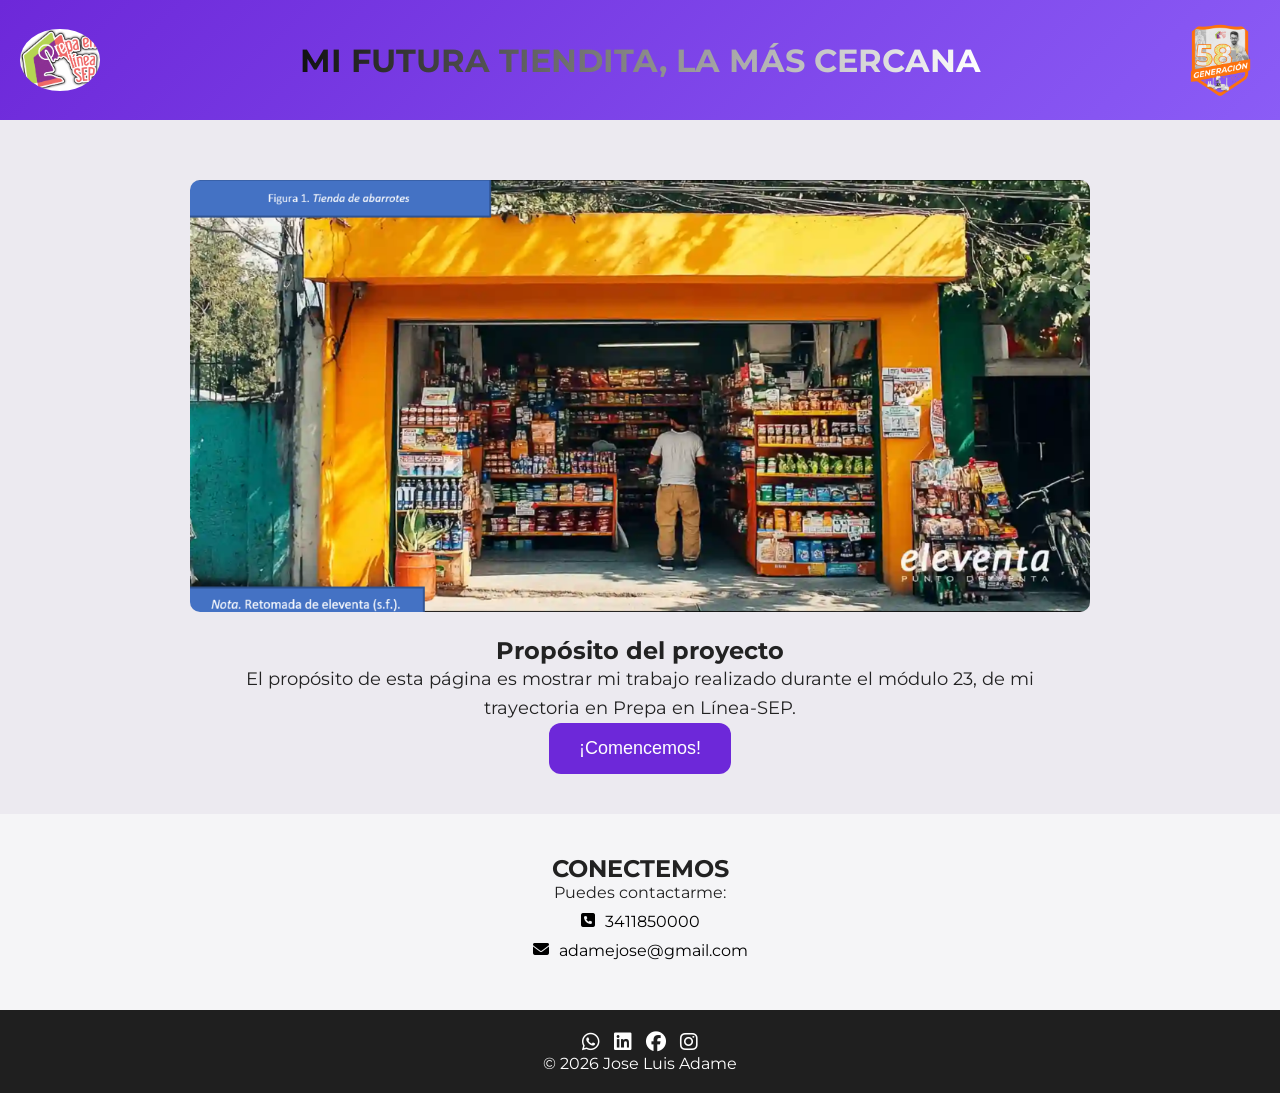
==== index.html @ eff70fdc "Add files via upload" ====
<!DOCTYPE html>

<html lang="es">
<head>
    <meta charset="UTF-8">
    <meta name="viewport" content="width=device-width, initial-scale=1.0">
    <title>Mi futura tiendita, la más cercana</title>
<link href="https://fonts.googleapis.com/css2?family=Montserrat:wght@400;700&display=swap" rel="stylesheet">
<link rel="stylesheet" href="https://cdnjs.cloudflare.com/ajax/libs/font-awesome/6.4.0/css/all.min.css">
<link rel="stylesheet" href="style.css">


</head>

<body>

<header>
    <img src="logo_prepa_en_linea.png" alt="logo">
    <h1>MI FUTURA TIENDITA, LA MÁS CERCANA</h1>
    <img src="generacion_58.png" alt="logo">
</header>

<section id="proposito">

<div id="imagen">
    <img src="background.png" alt="imagen_tienda">
</div>

<h2>Propósito del proyecto</h2>

<p>
    El propósito de esta página es mostrar mi trabajo realizado durante el módulo 23,
    de mi trayectoria en Prepa en Línea-SEP.
</p>
<div class="dropdown">
    <button class="dropbtn">¡Comencemos!</button>

    <div class="dropdown-content">
        <a href="Fase1.html">Fase 1</a>
        <a href="Fase2.html">Fase 2</a>
        <a href="Fase3.html">Fase 3</a>
        <a href="Fase4.html">Fase 4</a>
        <a href="Fase5.html">Fase 5</a>
        <a href="Fase6.html">Fase 6</a>
    </div>
</div>

</section>

<section id="contacto">
    <h2>CONECTEMOS</h2>

<p>Puedes contactarme:</p>

<a href="tel:+522211953944">
    <i class="fa fa-phone-square"></i>
    <span>3411850000</span>
</a>

<a href="mailto:adamejose@gmail.com">
    <i class="fas fa-envelope"></i>
    <span>adamejose@gmail.com</span>
</a>

</section>

<footer>
    <a href="#"><i class="fab fa-whatsapp"></i></a>
    <a href="#"><i class="fab fa-linkedin"></i></a>
    <a href="#"><i class="fab fa-facebook"></i></a>
    <a href="#"><i class="fab fa-instagram"></i></a>

<p>&copy; 2026 Jose Luis Adame</p>

</footer>

</body>
</html>
---- style.css ----
*{
margin: 0;
padding: 0;
box-sizing: border-box;
}

body{
font-family: 'Montserrat', sans-serif;
background: #f5f5f7;
color: #222;
}

/* =========================
HEADER
========================= */
header{
display: flex;
justify-content: space-between;
align-items: center;
flex-wrap: wrap;
background: linear-gradient(135deg, #6d28d9, #8b5cf6);
padding: 20px;
color: white;
text-align: center;
}

/* LOGOS */
header img{
max-width: 80px;
height: auto;
border-radius: 50%;
animation: fadeInDown 1s ease;
}

/* ✨ ANIMACIÓN LETRAS HEADER */
header h1{
font-size: 2em;


background: linear-gradient(to right, #111, #fff, #111);
background-size: 200% auto;

background-clip: text;
-webkit-background-clip: text;
-webkit-text-fill-color: transparent;

animation: shine 3s linear infinite, fadeIn 1s ease;


}

/* =========================
HERO / IMAGEN
========================= */
#imagen{
text-align: center;
padding: 20px;
animation: fadeIn 1s ease;
}

#imagen img{
width: 100%;
max-width: 900px;
height: auto;
border-radius: 10px;
}

/* =========================
PROPOSITO
========================= */
#proposito{
text-align: center;
padding: 40px 20px;
background: #eceaf0;
animation: fadeInUp 1s ease;
}

#proposito p{
max-width: 800px;
margin: auto;
font-size: 18px;
line-height: 1.6;
}

/* =========================
BOTÓN DROPDOWN
========================= */

.dropdown{
    position: relative;
    display: inline-block;
}

/* BOTÓN */
.dropbtn{
    background: #6d28d9;
    color: white;
    padding: 15px 30px;
    border: none;
    border-radius: 12px;
    font-size: 18px;
    cursor: pointer;

    animation: saltar 1.5s infinite ease-in-out;
    transition: 0.3s;
    display: inline-block;
}

/* HOVER DEL BOTÓN */
.dropbtn:hover{
    background: #5b21b6;
    transform: scale(1.05);
    animation-play-state: paused;
}

/* MENÚ */
.dropdown-content{
    display: none;
    position: absolute;
    background: #9460a3;
    min-width: 220px;
    border-radius: 10px;
    box-shadow: 0 8px 16px rgba(0,0,0,0.2);
    overflow: hidden;
    z-index: 999;
}

/* LINKS */
.dropdown-content a{
    display: block;
    padding: 12px;
    text-decoration: none;
    color: black;
    transition: 0.3s;
}

.dropdown-content a:hover{
    background: #ddd;
}

/* MOSTRAR MENÚ */
.dropdown:hover .dropdown-content{
    display: block;
}

/* ANIMACIÓN */
@keyframes saltar {
    0%, 100% { transform: translateY(0); }
    50% { transform: translateY(-10px); }
}
/* =========================
CONTACTO
========================= */
#contacto{
padding: 40px 20px;
text-align: center;
animation: fadeInUp 1s ease;
}

#contacto a{
display: flex;
justify-content: center;
gap: 10px;
margin: 10px;
text-decoration: none;
color: black;
transition: 0.3s;
}

#contacto a:hover{
transform: scale(1.1);
}

/* =========================
FOOTER
========================= */
footer{
background: #1f1f1f;
color: white;
text-align: center;
padding: 20px;
}

footer a{
color: white;
margin: 5px;
font-size: 20px;
transition: 0.3s;
}

footer a:hover{
transform: scale(1.2);
}

/* =========================
ANIMACIONES
========================= */

/* brillo letras */
@keyframes shine{
to { background-position: 200% center; }
}

/* aparición */
@keyframes fadeIn{
from { opacity: 0; }
to { opacity: 1; }
}

/* entrada arriba */
@keyframes fadeInDown{
from { transform: translateY(-20px); opacity: 0; }
to { transform: translateY(0); opacity: 1; }
}

/* entrada abajo */
@keyframes fadeInUp{
from { transform: translateY(20px); opacity: 0; }
to { transform: translateY(0); opacity: 1; }
}

/* botón saltando */
@keyframes bounce{
0%, 100% { transform: translateY(0); }
50% { transform: translateY(-8px); }
}

/* =========================
RESPONSIVE
========================= */
@media (max-width: 768px){

header{
    flex-direction: column;
}

header h1{
    font-size: 1.4em;
}

.dropdown-content{
    display: block;
}

.dropbtn{
    animation: none;
}


}
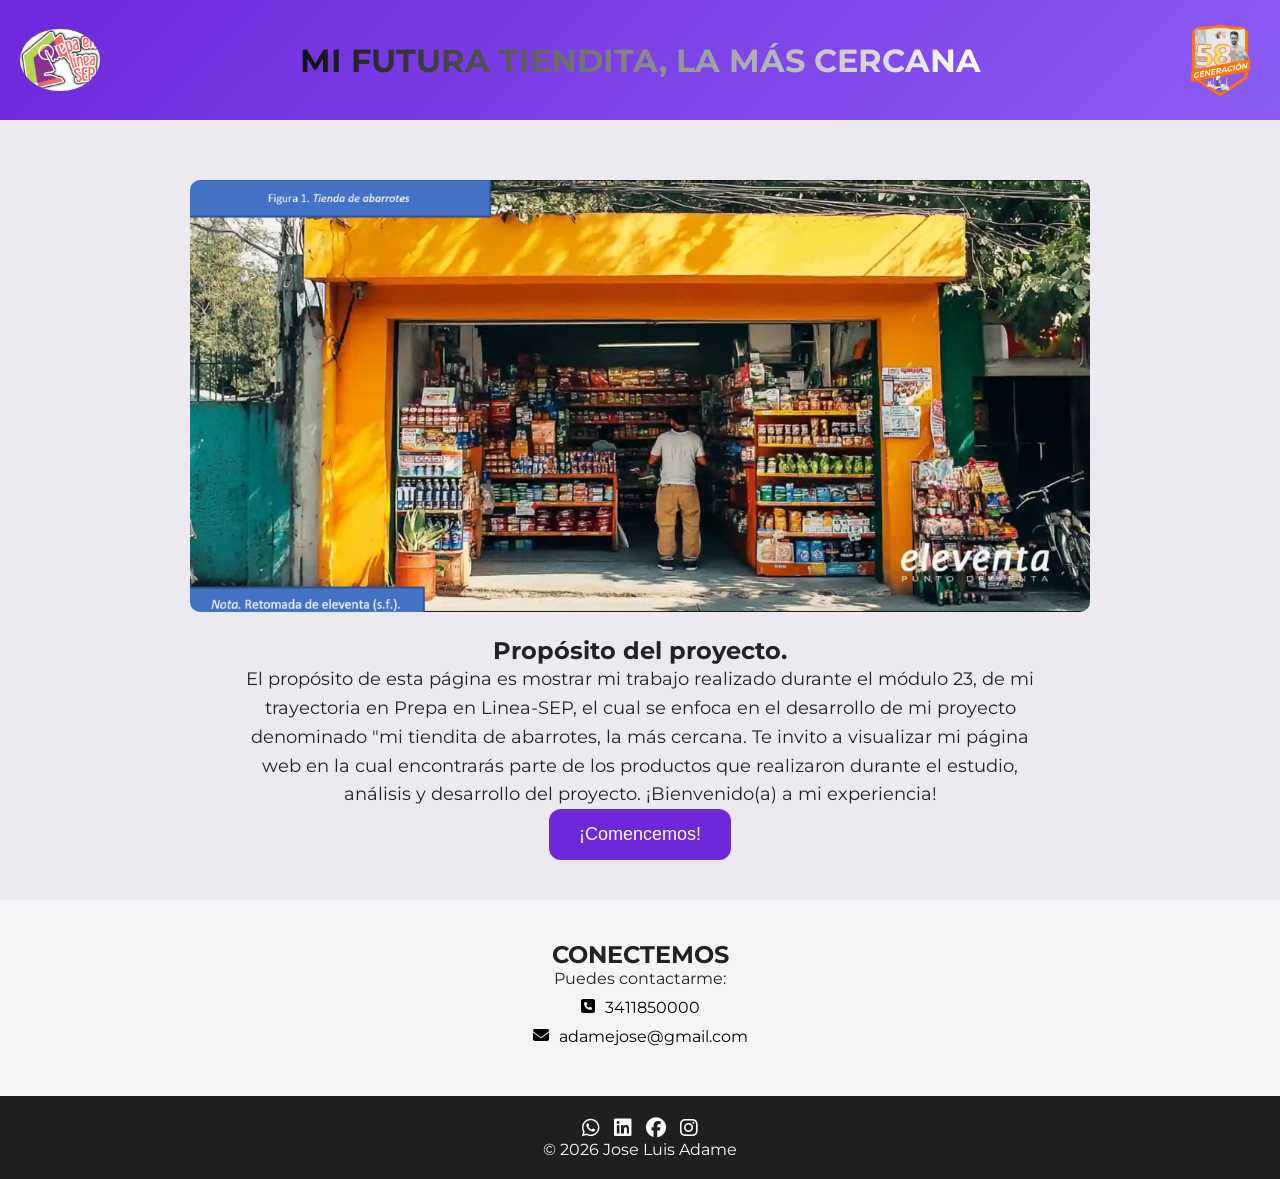
==== commit 1305aa1e: "Update index.html Actualizacion descripcion pagina principal" ====
--- a/index.html
+++ b/index.html
@@ -26,22 +26,24 @@
     <img src="background.png" alt="imagen_tienda">
 </div>
 
-<h2>Propósito del proyecto</h2>
+<h2>Propósito del proyecto.</h2>
+            <p>El propósito de esta página es mostrar mi trabajo realizado durante el módulo 23, de mi trayectoria
+            en Prepa en Linea-SEP, el cual se enfoca en el desarrollo de mi proyecto denominado "mi tiendita de abarrotes,
+            la más cercana. Te invito a visualizar mi página web en la cual encontrarás parte de los productos que realizaron
+            durante el estudio, análisis y desarrollo del proyecto.
 
-<p>
-    El propósito de esta página es mostrar mi trabajo realizado durante el módulo 23,
-    de mi trayectoria en Prepa en Línea-SEP.
-</p>
+            ¡Bienvenido(a) a mi experiencia!
+            </p>
 <div class="dropdown">
     <button class="dropbtn">¡Comencemos!</button>
 
     <div class="dropdown-content">
-        <a href="Fase1.html">Fase 1</a>
-        <a href="Fase2.html">Fase 2</a>
-        <a href="Fase3.html">Fase 3</a>
-        <a href="Fase4.html">Fase 4</a>
-        <a href="Fase5.html">Fase 5</a>
-        <a href="Fase6.html">Fase 6</a>
+        <a href="fase1.html">Fase 1</a>
+        <a href="fase2.html">Fase 2</a>
+        <a href="fase3.html">Fase 3</a>
+        <a href="fase4.html">Fase 4</a>
+        <a href="fase5.html">Fase 5</a>
+        <a href="fase6.html">Fase 6</a>
     </div>
 </div>
 
--- a/style.css
+++ b/style.css
@@ -228,7 +228,7 @@
 /* =========================
 RESPONSIVE
 ========================= */
-@media (max-width: 768px){
+/*@media (max-width: 768px){
 
 header{
     flex-direction: column;
@@ -247,5 +247,72 @@
 }
 
 
-}
-
+}*/
+/* =========================
+   RESPONSIVE - PAGINA PRINCIPAL
+   ========================= */
+@media (max-width: 768px) {
+
+    /* 1. Ajuste del encabezado para que no se amontone */
+    header {
+        flex-direction: column;
+        padding: 20px 10px;
+        gap: 10px;
+    }
+
+    header h1 {
+        font-size: 1.2em; /* Reducimos un poco más el tamaño */
+        text-align: center;
+        padding: 0 10px;
+    }
+
+    header img {
+        width: 60px; /* Logos más pequeños en móvil */
+        height: 60px;
+    }
+
+    /* 2. EL BOTÓN: Aquí evitamos que se rompa el diseño */
+    .dropbtn {
+        width: 90%;          /* Que no toque los bordes del celular */
+        max-width: 300px;    /* Que no se vea gigante en tablets */
+        margin: 15px auto;   /* Lo centramos */
+        display: block;      /* Lo volvemos bloque para centrarlo con auto */
+        font-size: 15px;
+        padding: 12px 10px;  /* Reducimos padding lateral */
+        animation: none;     /* Quitamos animación para estabilidad visual */
+        white-space: normal; /* Permite que el texto baje si es muy largo */
+    }
+
+    /* 3. EL MENÚ DESPLEGABLE */
+    .dropdown-content {
+        display: block;      /* Lo mantenemos visible como pediste */
+        position: relative;  /* Cambiamos de static/absolute a relative */
+        width: 90%;
+        margin: 0 auto 20px auto;
+        min-width: unset;    /* Quitamos el ancho mínimo de 250px */
+        box-shadow: none;    /* Menos carga visual */
+        background: rgba(211, 199, 221, 0.5); /* Un tono más suave para móvil */
+    }
+
+    .dropdown-content a {
+        padding: 12px;
+        font-size: 14px;
+        text-align: center;
+        border-bottom: 1px solid rgba(255,255,255,0.3);
+    }
+
+    /* 4. Ajuste de la imagen principal y contacto */
+    #Imagen img {
+        width: 100%;
+        height: auto;
+    }
+
+    #Contacto {
+        padding: 20px;
+    }
+
+    #Contacto a {
+        word-break: break-all; /* Evita que correos largos rompan el margen */
+    }
+}
+
